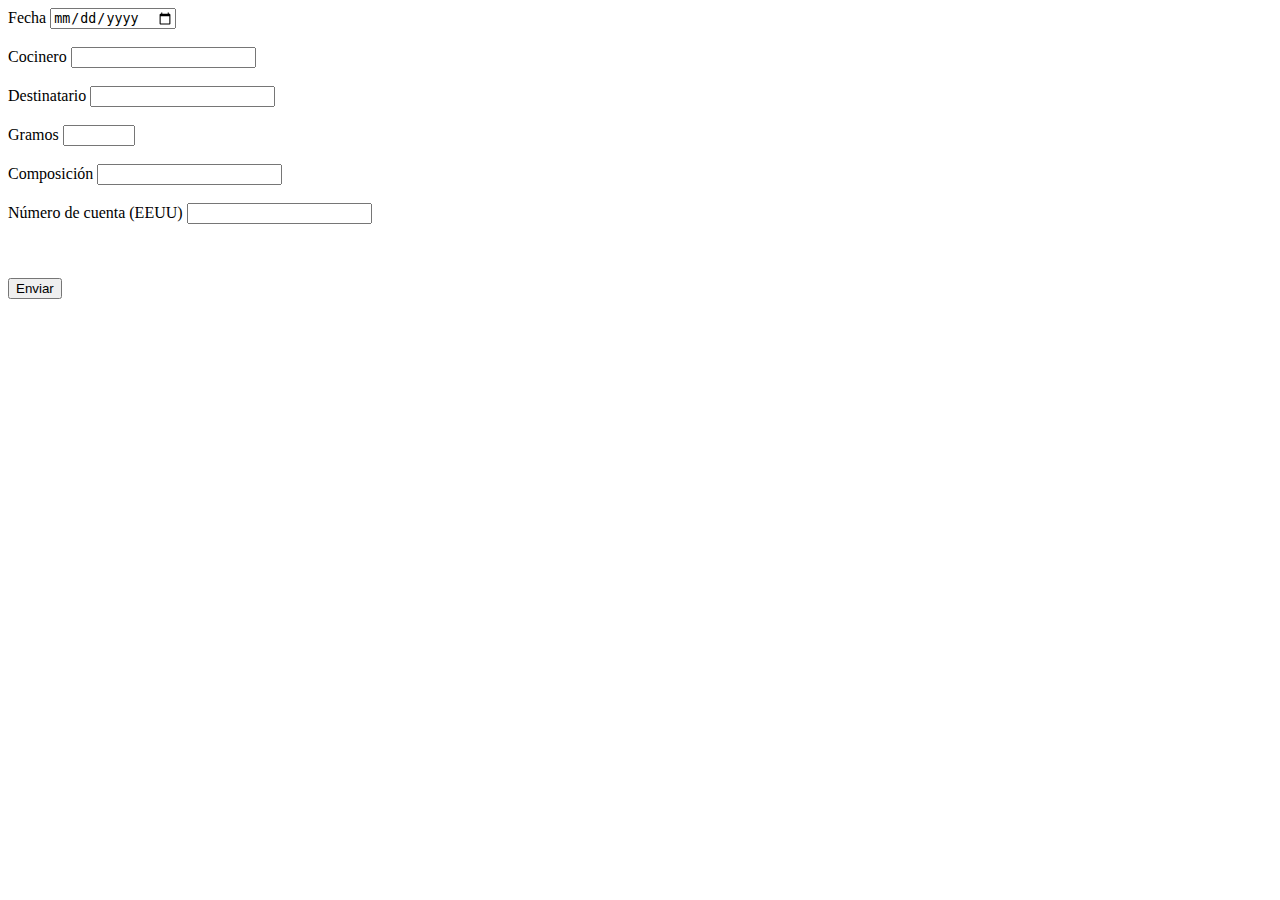
==== DistribucionProducto/index.html @ f0565804 "Create Distribucion" ====
<!DOCTYPE html>
<html lang="en">

<head>
    <meta charset="UTF-8">
    <meta name="viewport" content="width=device-width, initial-scale=1.0">
    <title>Document</title>
</head>

<body>
    <form action="" id="formulario" name="formulario">
        <span id="sfecha"></span>
        <label for="fecha">Fecha</label>
        <input type="date" name="fecha" id="fecha" required>

        <br><br>

        <span id="scocinero"></span>
        <label for="cocinero">Cocinero</label>
        <input type="text" name="cocinero" id="cocinero">

        <br><br>

        <span id="sdestinatario"></span>
        <label for="destinatario">Destinatario</label>
        <input type="text" name="destinatario" id="destinatario">

        <br><br>

        <span id="sgramos"></span>
        <label for="gramos">Gramos</label>
        <input type="number" name="gramos" id="gramos" min="100" max="5000">

        <br><br>

        <span id="scomposicion"></span>
        <label for="composicion">Composición</label>
        <input type="text" name="composicion" id="composicion">

        <br><br>

        <span id="scuenta"></span>
        <label for="cuenta">Número de cuenta (EEUU)</label>
        <input type="text" name="cuenta" id="cuenta">

        <br><br>

        <br><br><button type="submit" id="enviar">Enviar</button>
    </form>
    <script src="script.js"></script>
</body>

</html>
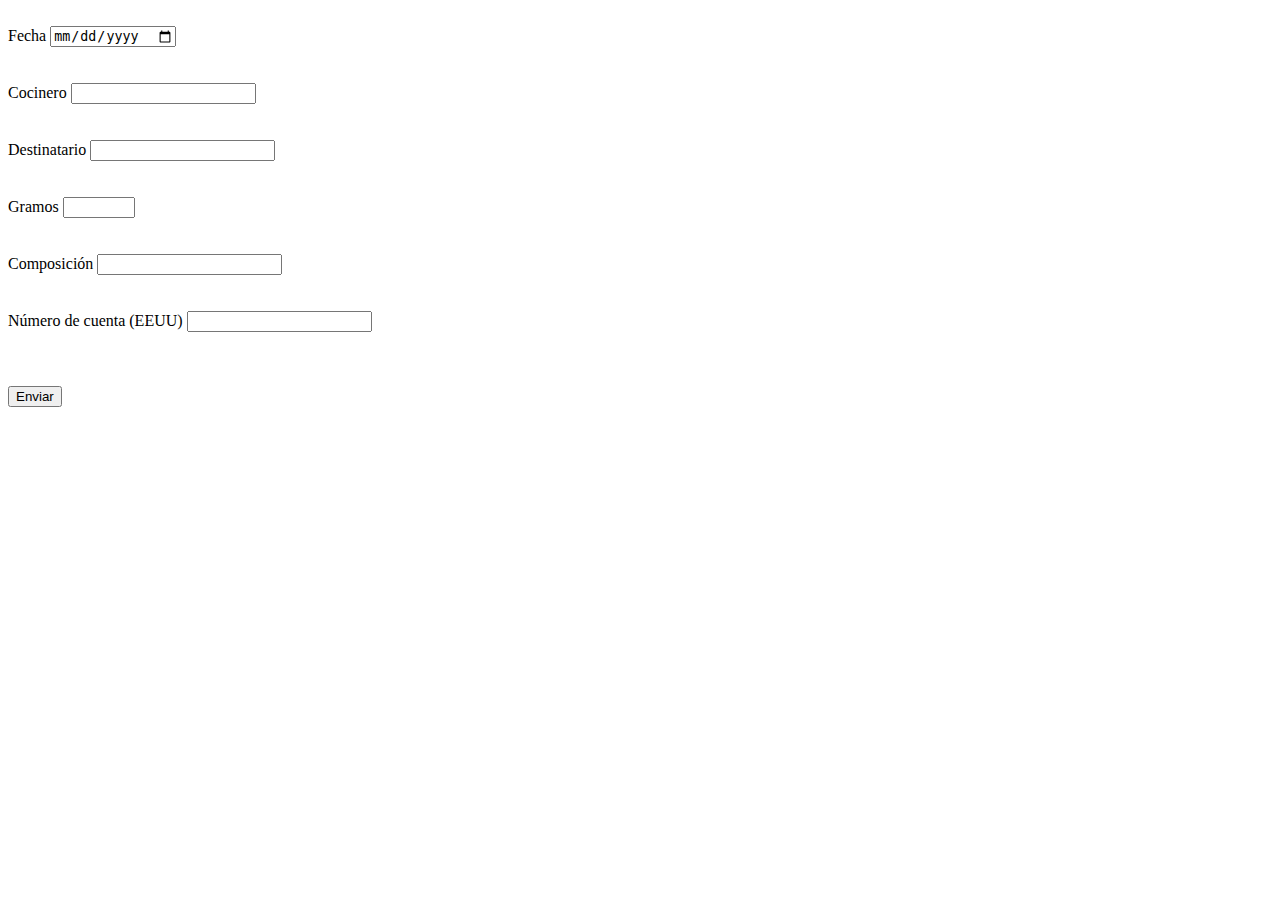
==== commit 74127071: "Added some regex" ====
--- a/DistribucionProducto/index.html
+++ b/DistribucionProducto/index.html
@@ -9,37 +9,37 @@
 
 <body>
     <form action="" id="formulario" name="formulario">
-        <span id="sfecha"></span>
+        <span id="sfecha"></span><br>
         <label for="fecha">Fecha</label>
         <input type="date" name="fecha" id="fecha" required>
 
         <br><br>
 
-        <span id="scocinero"></span>
+        <span id="scocinero"></span><br>
         <label for="cocinero">Cocinero</label>
         <input type="text" name="cocinero" id="cocinero">
 
         <br><br>
 
-        <span id="sdestinatario"></span>
+        <span id="sdestinatario"></span><br>
         <label for="destinatario">Destinatario</label>
         <input type="text" name="destinatario" id="destinatario">
 
         <br><br>
 
-        <span id="sgramos"></span>
+        <span id="sgramos"></span><br>
         <label for="gramos">Gramos</label>
         <input type="number" name="gramos" id="gramos" min="100" max="5000">
 
         <br><br>
 
-        <span id="scomposicion"></span>
+        <span id="scomposicion"></span><br>
         <label for="composicion">Composición</label>
         <input type="text" name="composicion" id="composicion">
 
         <br><br>
 
-        <span id="scuenta"></span>
+        <span id="scuenta"></span><br>
         <label for="cuenta">Número de cuenta (EEUU)</label>
         <input type="text" name="cuenta" id="cuenta">
 
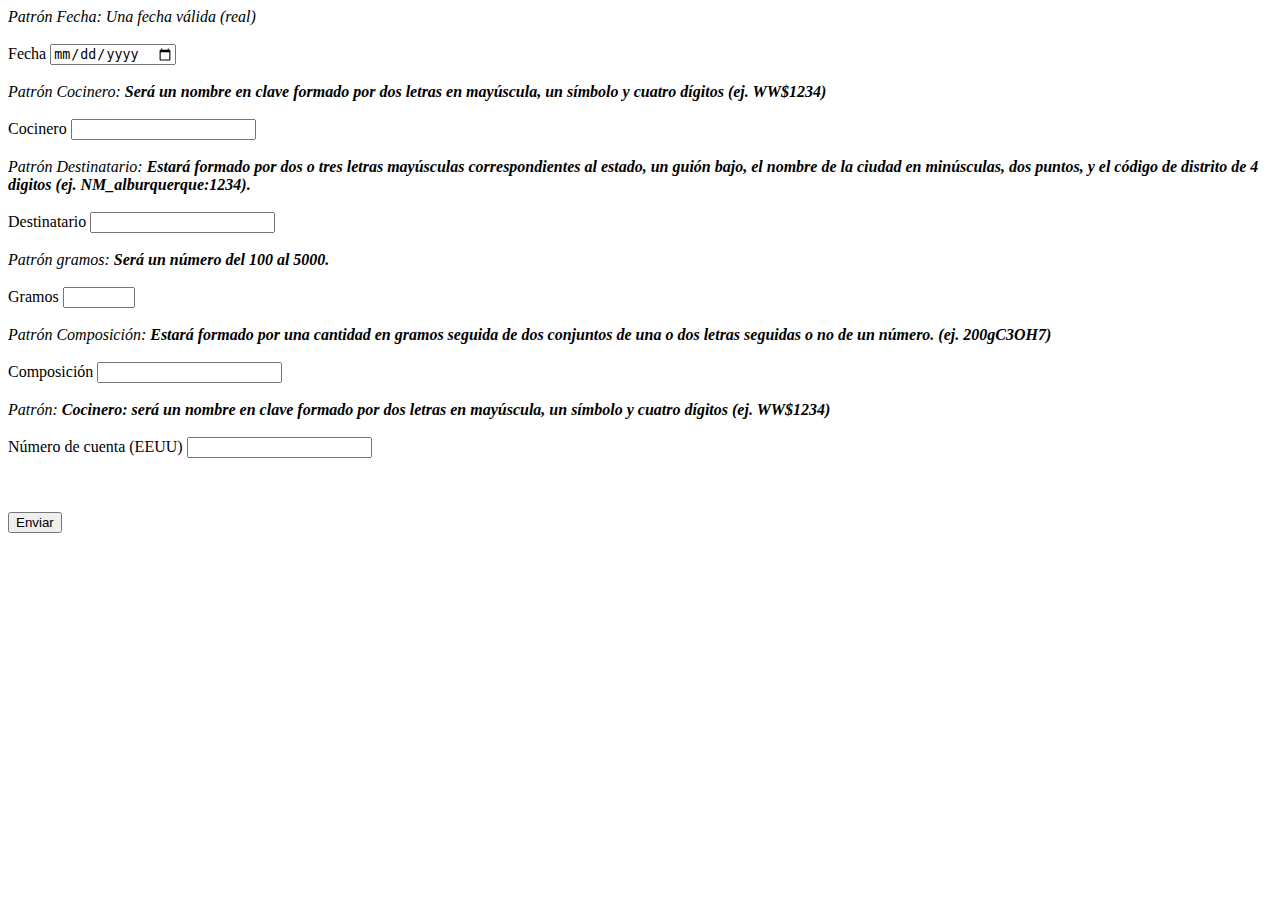
==== commit 18e93ca1: "Added feedback of correct and wrong answers" ====
--- a/DistribucionProducto/index.html
+++ b/DistribucionProducto/index.html
@@ -4,41 +4,52 @@
 <head>
     <meta charset="UTF-8">
     <meta name="viewport" content="width=device-width, initial-scale=1.0">
-    <title>Document</title>
+    <title>Distribución de Producto</title>
 </head>
 
 <body>
     <form action="" id="formulario" name="formulario">
+        <i>Patrón Fecha: Una fecha válida (real)</i><br>
         <span id="sfecha"></span><br>
         <label for="fecha">Fecha</label>
         <input type="date" name="fecha" id="fecha" required>
 
         <br><br>
 
+        <i>Patrón Cocinero: <b>Será un nombre en clave formado por dos letras en mayúscula, un símbolo y cuatro    
+            dígitos (ej. WW$1234)</b></i><br>
         <span id="scocinero"></span><br>
         <label for="cocinero">Cocinero</label>
         <input type="text" name="cocinero" id="cocinero">
 
         <br><br>
 
+        <i>Patrón Destinatario: <b>Estará formado por dos o tres letras mayúsculas correspondientes al estado, un    
+            guión bajo, el nombre de la ciudad en minúsculas, dos puntos, y el código de distrito de 4 digitos 
+            (ej. NM_alburquerque:1234).</b></i><br>
         <span id="sdestinatario"></span><br>
         <label for="destinatario">Destinatario</label>
         <input type="text" name="destinatario" id="destinatario">
 
         <br><br>
 
+        <i>Patrón gramos: <b>Será un número del 100 al 5000.</b></i><br>
         <span id="sgramos"></span><br>
         <label for="gramos">Gramos</label>
         <input type="number" name="gramos" id="gramos" min="100" max="5000">
 
         <br><br>
 
+        <i>Patrón Composición: <b>Estará formado por una cantidad en gramos seguida de dos conjuntos de una o    
+            dos letras seguidas o no de un número. (ej. 200gC3OH7)</b></i><br>
         <span id="scomposicion"></span><br>
         <label for="composicion">Composición</label>
         <input type="text" name="composicion" id="composicion">
 
         <br><br>
 
+        <i>Patrón: <b>Cocinero: será un nombre en clave formado por dos letras en mayúscula, un símbolo y cuatro    
+            dígitos (ej. WW$1234)</b></i><br>
         <span id="scuenta"></span><br>
         <label for="cuenta">Número de cuenta (EEUU)</label>
         <input type="text" name="cuenta" id="cuenta">
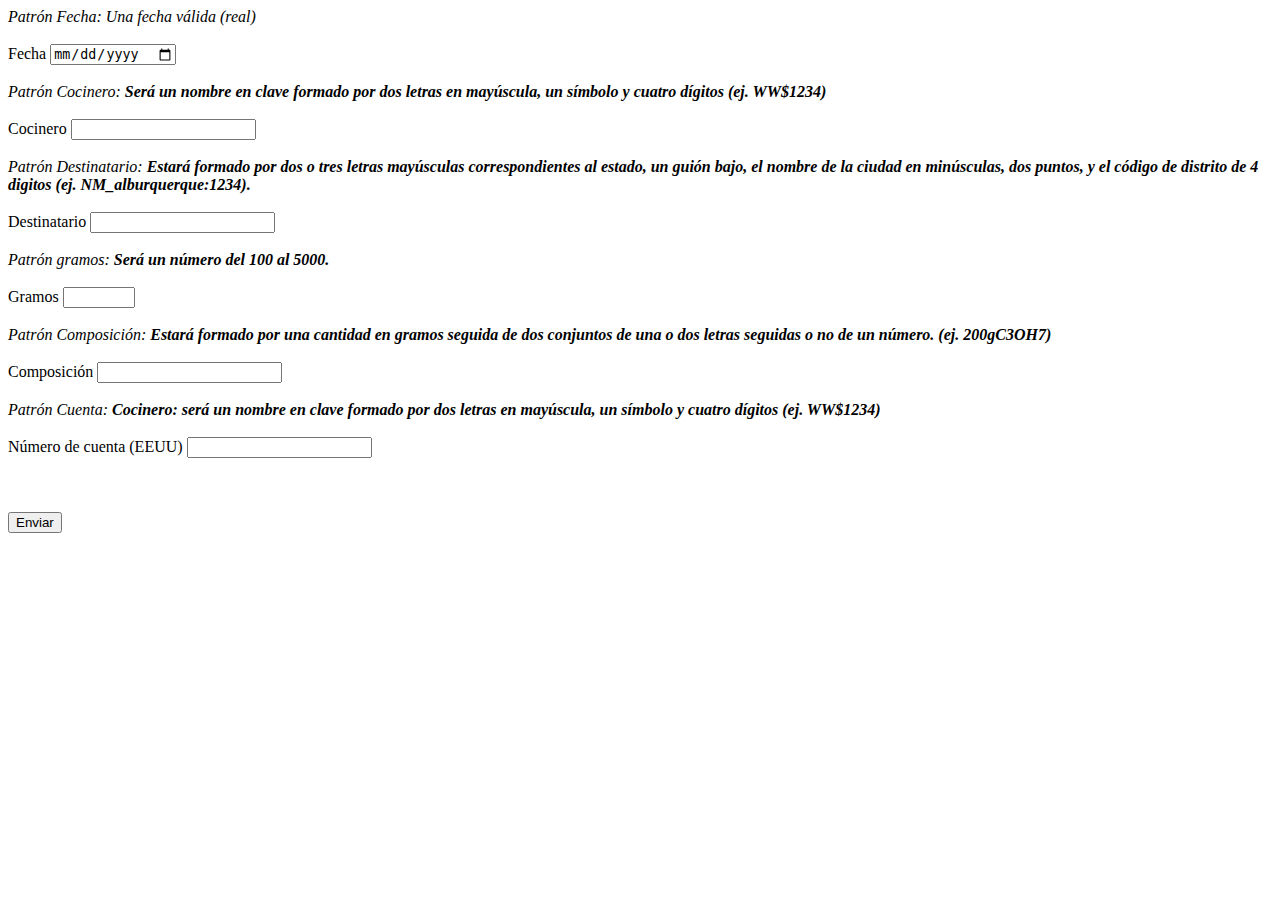
==== commit b6fe2c15: "Added us bank account regex (needs polish)" ====
--- a/DistribucionProducto/index.html
+++ b/DistribucionProducto/index.html
@@ -48,7 +48,7 @@
 
         <br><br>
 
-        <i>Patrón: <b>Cocinero: será un nombre en clave formado por dos letras en mayúscula, un símbolo y cuatro    
+        <i>Patrón Cuenta: <b>Cocinero: será un nombre en clave formado por dos letras en mayúscula, un símbolo y cuatro    
             dígitos (ej. WW$1234)</b></i><br>
         <span id="scuenta"></span><br>
         <label for="cuenta">Número de cuenta (EEUU)</label>
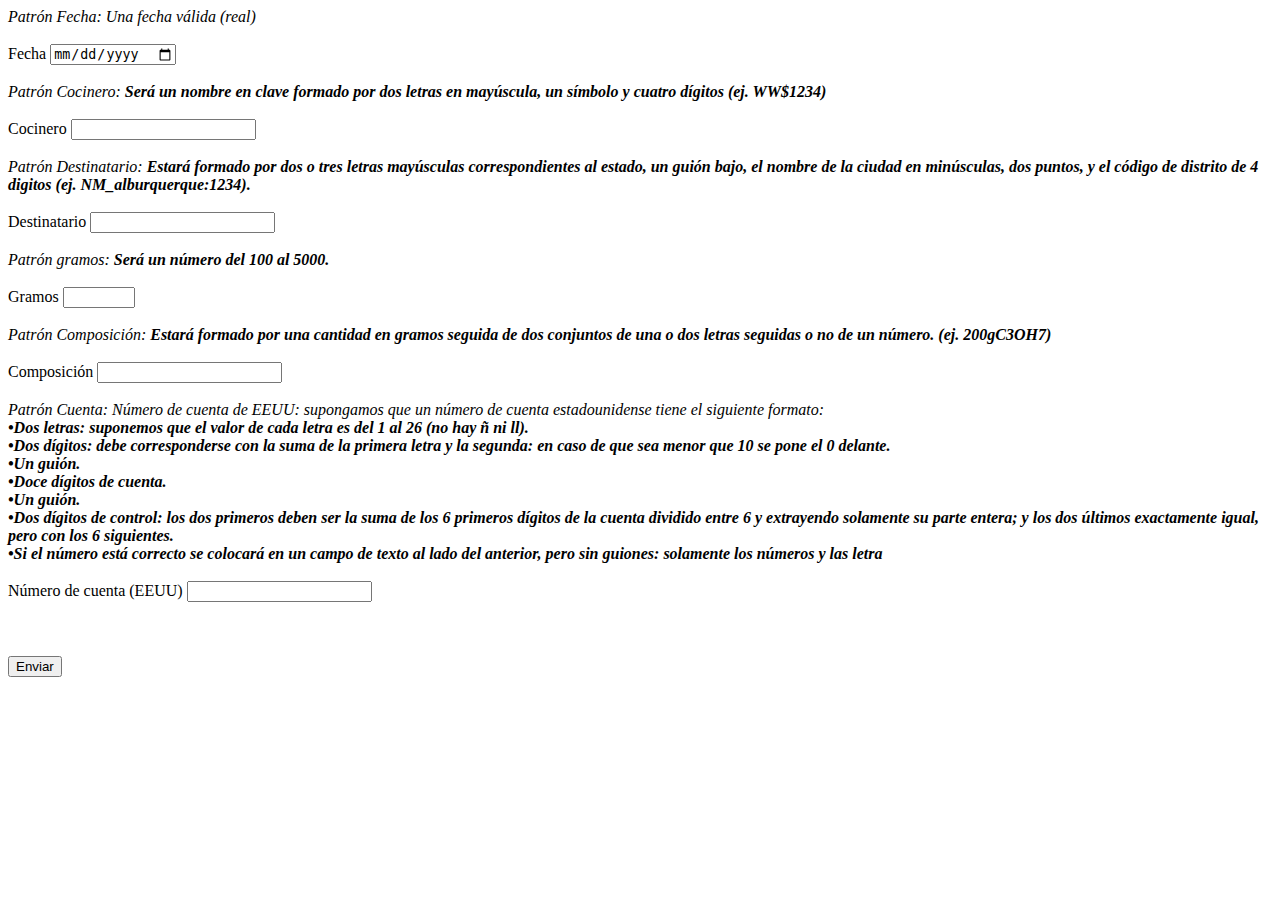
==== commit e718574b: "Cuenta regex completed" ====
--- a/DistribucionProducto/index.html
+++ b/DistribucionProducto/index.html
@@ -48,8 +48,21 @@
 
         <br><br>
 
-        <i>Patrón Cuenta: <b>Cocinero: será un nombre en clave formado por dos letras en mayúscula, un símbolo y cuatro    
-            dígitos (ej. WW$1234)</b></i><br>
+        <i>Patrón Cuenta: 
+            Número de cuenta de EEUU: supongamos que un número de cuenta estadounidense tiene el    
+            siguiente formato:<br>
+            <b>•Dos letras: suponemos que el valor de cada letra es del 1 al 26 (no hay ñ ni    
+            ll).<br>
+            •Dos dígitos: debe corresponderse con la suma de la primera letra y la    
+            segunda: en caso de que sea menor que 10 se pone el 0 delante.<br>
+            •Un guión.<br>   
+            •Doce dígitos de cuenta.<br>   
+            •Un guión.<br>   
+            •Dos dígitos de control: los dos primeros deben ser la suma de los 6 primeros   
+            dígitos de la cuenta dividido entre 6 y extrayendo solamente su parte entera;
+            y los dos últimos exactamente igual, pero con los 6 siguientes.<br>
+            •Si el número está correcto se colocará en un campo de texto al lado del    
+            anterior, pero sin guiones: solamente los números y las letra</b></i><br>
         <span id="scuenta"></span><br>
         <label for="cuenta">Número de cuenta (EEUU)</label>
         <input type="text" name="cuenta" id="cuenta">
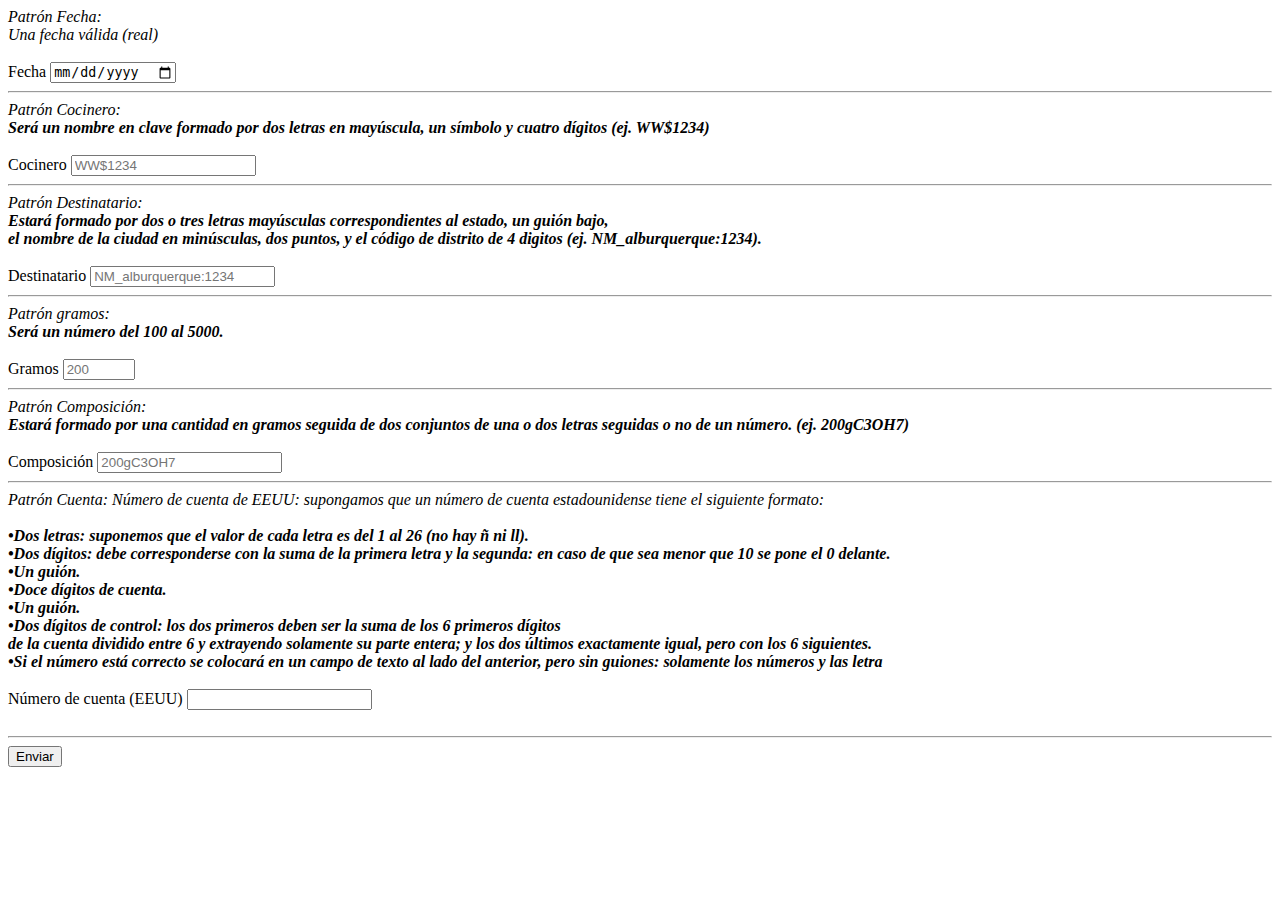
==== commit 488c9b29: "Fixed regex (error in description)" ====
--- a/DistribucionProducto/index.html
+++ b/DistribucionProducto/index.html
@@ -9,48 +9,48 @@
 
 <body>
     <form action="" id="formulario" name="formulario">
-        <i>Patrón Fecha: Una fecha válida (real)</i><br>
+        <i>Patrón Fecha: <br>Una fecha válida (real)</i><br>
         <span id="sfecha"></span><br>
         <label for="fecha">Fecha</label>
         <input type="date" name="fecha" id="fecha" required>
 
-        <br><br>
+        <br><hr>
 
-        <i>Patrón Cocinero: <b>Será un nombre en clave formado por dos letras en mayúscula, un símbolo y cuatro    
+        <i>Patrón Cocinero: <br><b>Será un nombre en clave formado por dos letras en mayúscula, un símbolo y cuatro    
             dígitos (ej. WW$1234)</b></i><br>
         <span id="scocinero"></span><br>
         <label for="cocinero">Cocinero</label>
-        <input type="text" name="cocinero" id="cocinero">
+        <input type="text" name="cocinero" id="cocinero" placeholder="WW$1234">
 
-        <br><br>
+        <br><hr>
 
-        <i>Patrón Destinatario: <b>Estará formado por dos o tres letras mayúsculas correspondientes al estado, un    
-            guión bajo, el nombre de la ciudad en minúsculas, dos puntos, y el código de distrito de 4 digitos 
+        <i>Patrón Destinatario: <br><b>Estará formado por dos o tres letras mayúsculas correspondientes al estado, un    
+            guión bajo, <br>el nombre de la ciudad en minúsculas, dos puntos, y el código de distrito de 4 digitos 
             (ej. NM_alburquerque:1234).</b></i><br>
         <span id="sdestinatario"></span><br>
         <label for="destinatario">Destinatario</label>
-        <input type="text" name="destinatario" id="destinatario">
+        <input type="text" name="destinatario" id="destinatario" placeholder="NM_alburquerque:1234">
 
-        <br><br>
+        <br><hr>
 
-        <i>Patrón gramos: <b>Será un número del 100 al 5000.</b></i><br>
+        <i>Patrón gramos: <br><b>Será un número del 100 al 5000.</b></i><br>
         <span id="sgramos"></span><br>
         <label for="gramos">Gramos</label>
-        <input type="number" name="gramos" id="gramos" min="100" max="5000">
+        <input type="number" name="gramos" id="gramos" min="100" max="5000" placeholder="200">
 
-        <br><br>
+        <br><hr>
 
-        <i>Patrón Composición: <b>Estará formado por una cantidad en gramos seguida de dos conjuntos de una o    
+        <i>Patrón Composición: <br><b>Estará formado por una cantidad en gramos seguida de dos conjuntos de una o    
             dos letras seguidas o no de un número. (ej. 200gC3OH7)</b></i><br>
         <span id="scomposicion"></span><br>
         <label for="composicion">Composición</label>
-        <input type="text" name="composicion" id="composicion">
+        <input type="text" name="composicion" id="composicion" placeholder="200gC3OH7">
 
-        <br><br>
+        <br><hr>
 
         <i>Patrón Cuenta: 
             Número de cuenta de EEUU: supongamos que un número de cuenta estadounidense tiene el    
-            siguiente formato:<br>
+            siguiente formato:<br><br>
             <b>•Dos letras: suponemos que el valor de cada letra es del 1 al 26 (no hay ñ ni    
             ll).<br>
             •Dos dígitos: debe corresponderse con la suma de la primera letra y la    
@@ -59,17 +59,19 @@
             •Doce dígitos de cuenta.<br>   
             •Un guión.<br>   
             •Dos dígitos de control: los dos primeros deben ser la suma de los 6 primeros   
-            dígitos de la cuenta dividido entre 6 y extrayendo solamente su parte entera;
+            dígitos<br> de la cuenta dividido entre 6 y extrayendo solamente su parte entera;
             y los dos últimos exactamente igual, pero con los 6 siguientes.<br>
             •Si el número está correcto se colocará en un campo de texto al lado del    
             anterior, pero sin guiones: solamente los números y las letra</b></i><br>
         <span id="scuenta"></span><br>
         <label for="cuenta">Número de cuenta (EEUU)</label>
         <input type="text" name="cuenta" id="cuenta">
-
+        
         <br><br>
-
-        <br><br><button type="submit" id="enviar">Enviar</button>
+        <span id="ncuenta"></span>
+        <hr>
+        <button type="submit" id="enviar">Enviar</button><br>
+        <span id="allchecked"></span>
     </form>
     <script src="script.js"></script>
 </body>
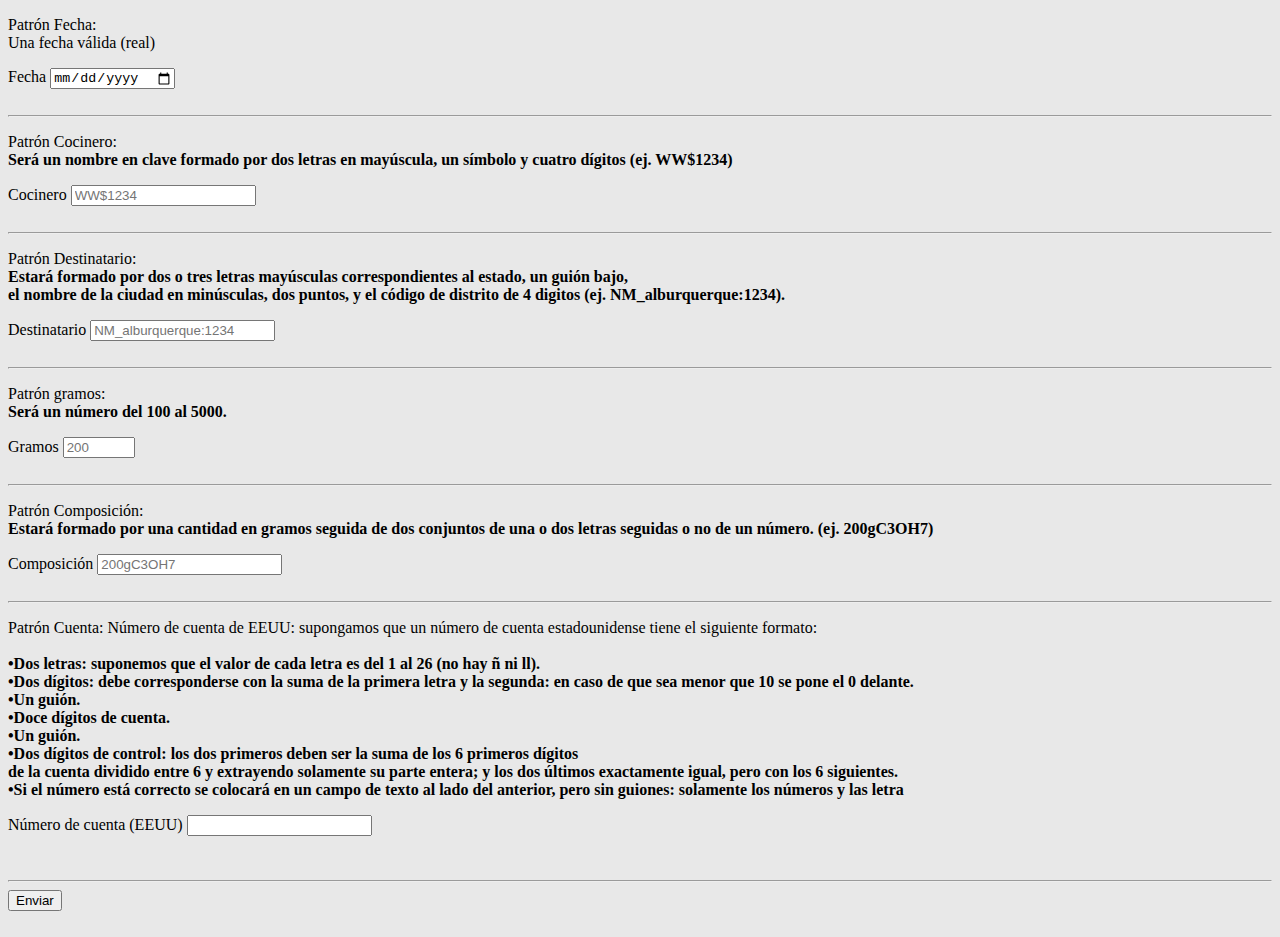
==== commit 4a108b99: "Added $to regex (I'm dumb)" ====
--- a/DistribucionProducto/index.html
+++ b/DistribucionProducto/index.html
@@ -7,70 +7,74 @@
     <title>Distribución de Producto</title>
 </head>
 
-<body>
+<body style="background-color: rgb(232, 232, 232);">
     <form action="" id="formulario" name="formulario">
-        <i>Patrón Fecha: <br>Una fecha válida (real)</i><br>
-        <span id="sfecha"></span><br>
-        <label for="fecha">Fecha</label>
-        <input type="date" name="fecha" id="fecha" required>
+        <div>
+            <p>Patrón Fecha: <br>Una fecha válida (real)</p>
+            <label for="fecha">Fecha</label>
+            <input type="date" name="fecha" id="fecha" required><br>
+            <span id="sfecha"></span><br>
+        </div>
+        <hr>
+        <div>
+            <p>Patrón Cocinero: <br><b>Será un nombre en clave formado por dos letras en mayúscula, un símbolo y cuatro    
+                dígitos (ej. WW$1234)</b></p>
+                <label for="cocinero">Cocinero</label>
+                <input type="text" name="cocinero" id="cocinero" placeholder="WW$1234"><br>
+                <span id="scocinero"></span><br>
+        </div>
 
-        <br><hr>
+        <hr>
 
-        <i>Patrón Cocinero: <br><b>Será un nombre en clave formado por dos letras en mayúscula, un símbolo y cuatro    
-            dígitos (ej. WW$1234)</b></i><br>
-        <span id="scocinero"></span><br>
-        <label for="cocinero">Cocinero</label>
-        <input type="text" name="cocinero" id="cocinero" placeholder="WW$1234">
+        <p>Patrón Destinatario: <br><b>Estará formado por dos o tres letras mayúsculas correspondientes al estado, un    
+            guión bajo, <br>el nombre de la ciudad en minúsculas, dos puntos, y el código de distrito de 4 digitos 
+            (ej. NM_alburquerque:1234).</b></p>
+            <label for="destinatario">Destinatario</label>
+            <input type="text" name="destinatario" id="destinatario" placeholder="NM_alburquerque:1234"><br>
+            <span id="sdestinatario"></span><br>
+            
+        <hr>
 
-        <br><hr>
+        <p>Patrón gramos: <br><b>Será un número del 100 al 5000.</b></p>
+        <label for="gramos">Gramos</label>
+        <input type="number" name="gramos" id="gramos" min="100" max="5000" placeholder="200"><br>
+        <span id="sgramos"></span><br>
 
-        <i>Patrón Destinatario: <br><b>Estará formado por dos o tres letras mayúsculas correspondientes al estado, un    
-            guión bajo, <br>el nombre de la ciudad en minúsculas, dos puntos, y el código de distrito de 4 digitos 
-            (ej. NM_alburquerque:1234).</b></i><br>
-        <span id="sdestinatario"></span><br>
-        <label for="destinatario">Destinatario</label>
-        <input type="text" name="destinatario" id="destinatario" placeholder="NM_alburquerque:1234">
+        <hr>
 
-        <br><hr>
+        <p>Patrón Composición: <br><b>Estará formado por una cantidad en gramos seguida de dos conjuntos de una o    
+            dos letras seguidas o no de un número. (ej. 200gC3OH7)</b></p>
+            <label for="composicion">Composición</label>
+            <input type="text" name="composicion" id="composicion" placeholder="200gC3OH7"><br>
+            <span id="scomposicion"></span><br>
 
-        <i>Patrón gramos: <br><b>Será un número del 100 al 5000.</b></i><br>
-        <span id="sgramos"></span><br>
-        <label for="gramos">Gramos</label>
-        <input type="number" name="gramos" id="gramos" min="100" max="5000" placeholder="200">
+        <hr>
+        <div>
 
-        <br><hr>
-
-        <i>Patrón Composición: <br><b>Estará formado por una cantidad en gramos seguida de dos conjuntos de una o    
-            dos letras seguidas o no de un número. (ej. 200gC3OH7)</b></i><br>
-        <span id="scomposicion"></span><br>
-        <label for="composicion">Composición</label>
-        <input type="text" name="composicion" id="composicion" placeholder="200gC3OH7">
-
-        <br><hr>
-
-        <i>Patrón Cuenta: 
-            Número de cuenta de EEUU: supongamos que un número de cuenta estadounidense tiene el    
-            siguiente formato:<br><br>
-            <b>•Dos letras: suponemos que el valor de cada letra es del 1 al 26 (no hay ñ ni    
-            ll).<br>
-            •Dos dígitos: debe corresponderse con la suma de la primera letra y la    
-            segunda: en caso de que sea menor que 10 se pone el 0 delante.<br>
-            •Un guión.<br>   
-            •Doce dígitos de cuenta.<br>   
-            •Un guión.<br>   
-            •Dos dígitos de control: los dos primeros deben ser la suma de los 6 primeros   
-            dígitos<br> de la cuenta dividido entre 6 y extrayendo solamente su parte entera;
-            y los dos últimos exactamente igual, pero con los 6 siguientes.<br>
-            •Si el número está correcto se colocará en un campo de texto al lado del    
-            anterior, pero sin guiones: solamente los números y las letra</b></i><br>
-        <span id="scuenta"></span><br>
-        <label for="cuenta">Número de cuenta (EEUU)</label>
-        <input type="text" name="cuenta" id="cuenta">
-        
-        <br><br>
-        <span id="ncuenta"></span>
+            <p>Patrón Cuenta: 
+                Número de cuenta de EEUU: supongamos que un número de cuenta estadounidense tiene el    
+                siguiente formato:<br><br>
+                <b>•Dos letras: suponemos que el valor de cada letra es del 1 al 26 (no hay ñ ni    
+                ll).<br>
+                •Dos dígitos: debe corresponderse con la suma de la primera letra y la    
+                segunda: en caso de que sea menor que 10 se pone el 0 delante.<br>
+                •Un guión.<br>   
+                •Doce dígitos de cuenta.<br>   
+                •Un guión.<br>   
+                •Dos dígitos de control: los dos primeros deben ser la suma de los 6 primeros   
+                dígitos<br> de la cuenta dividido entre 6 y extrayendo solamente su parte entera;
+                y los dos últimos exactamente igual, pero con los 6 siguientes.<br>
+                •Si el número está correcto se colocará en un campo de texto al lado del    
+                anterior, pero sin guiones: solamente los números y las letra</b></p>
+                <label for="cuenta">Número de cuenta (EEUU)</label>
+                <input type="text" name="cuenta" id="cuenta"><br>
+                <span id="scuenta"></span>
+                
+            <br><br>
+            <span id="ncuenta"></span>
+        </div>
         <hr>
-        <button type="submit" id="enviar">Enviar</button><br>
+        <button type="submit" id="enviar">Enviar</button><br><br>
         <span id="allchecked"></span>
     </form>
     <script src="script.js"></script>
